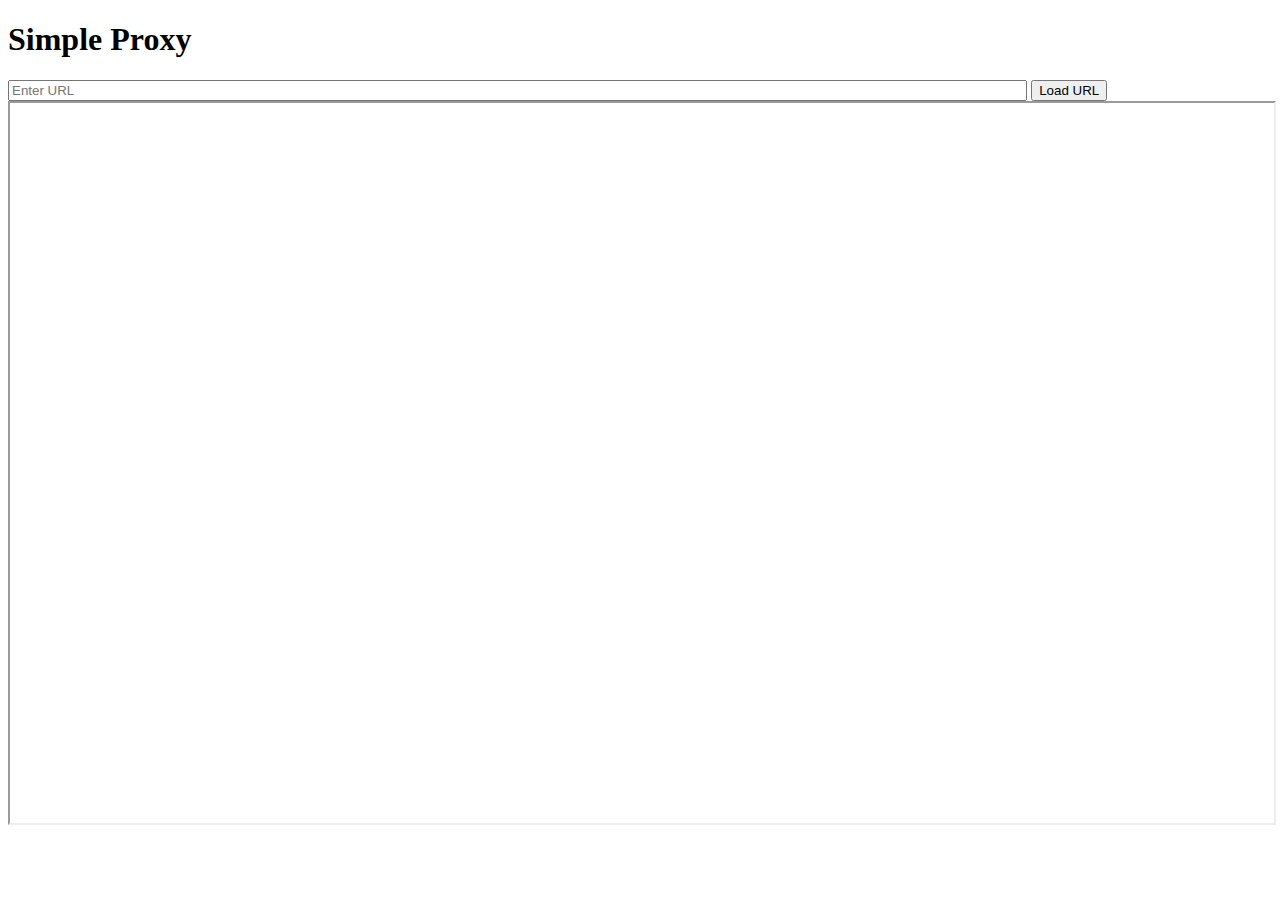
==== Proxy.html @ 1982c2e7 "Create Proxy.html" ====
<!DOCTYPE html>
<html lang="en">
<head>
   <meta charset="UTF-8">
   <meta name="viewport" content="width=device-width, initial-scale=1.0">
   <title>Simple Proxy</title>
</head>
<body>
   <h1>Simple Proxy</h1>
   <input type="text" id="urlInput" placeholder="Enter URL" style="width: 80%;">
   <button id="loadButton">Load URL</button>
   <iframe id="proxyFrame" style="width: 100%; height: 80vh;"></iframe>

   <script>
       document.getElementById('loadButton').onclick = function() {
           const url = document.getElementById('urlInput').value;
           document.getElementById('proxyFrame').src = 'https://cors-anywhere.herokuapp.com/' + url;
       };
   </script>
</body>
</html>
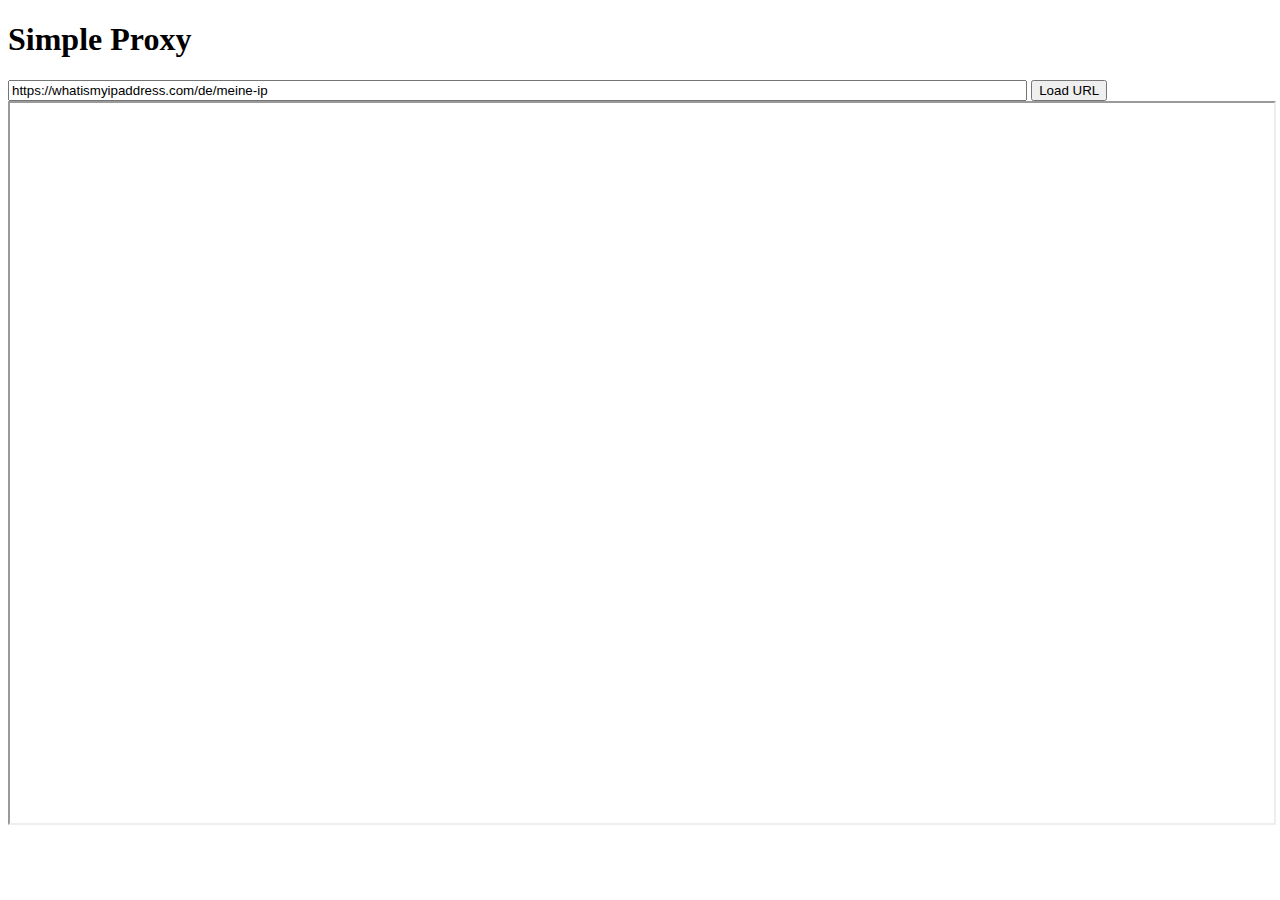
==== commit 0cad4ba8: "Update Proxy.html" ====
--- a/Proxy.html
+++ b/Proxy.html
@@ -7,7 +7,7 @@
 </head>
 <body>
    <h1>Simple Proxy</h1>
-   <input type="text" id="urlInput" placeholder="Enter URL" style="width: 80%;">
+   <input type="text" id="urlInput" placeholder="Enter URL" value="https://whatismyipaddress.com/de/meine-ip" style="width: 80%;">
    <button id="loadButton">Load URL</button>
    <iframe id="proxyFrame" style="width: 100%; height: 80vh;"></iframe>
 
@@ -19,4 +19,3 @@
    </script>
 </body>
 </html>
-
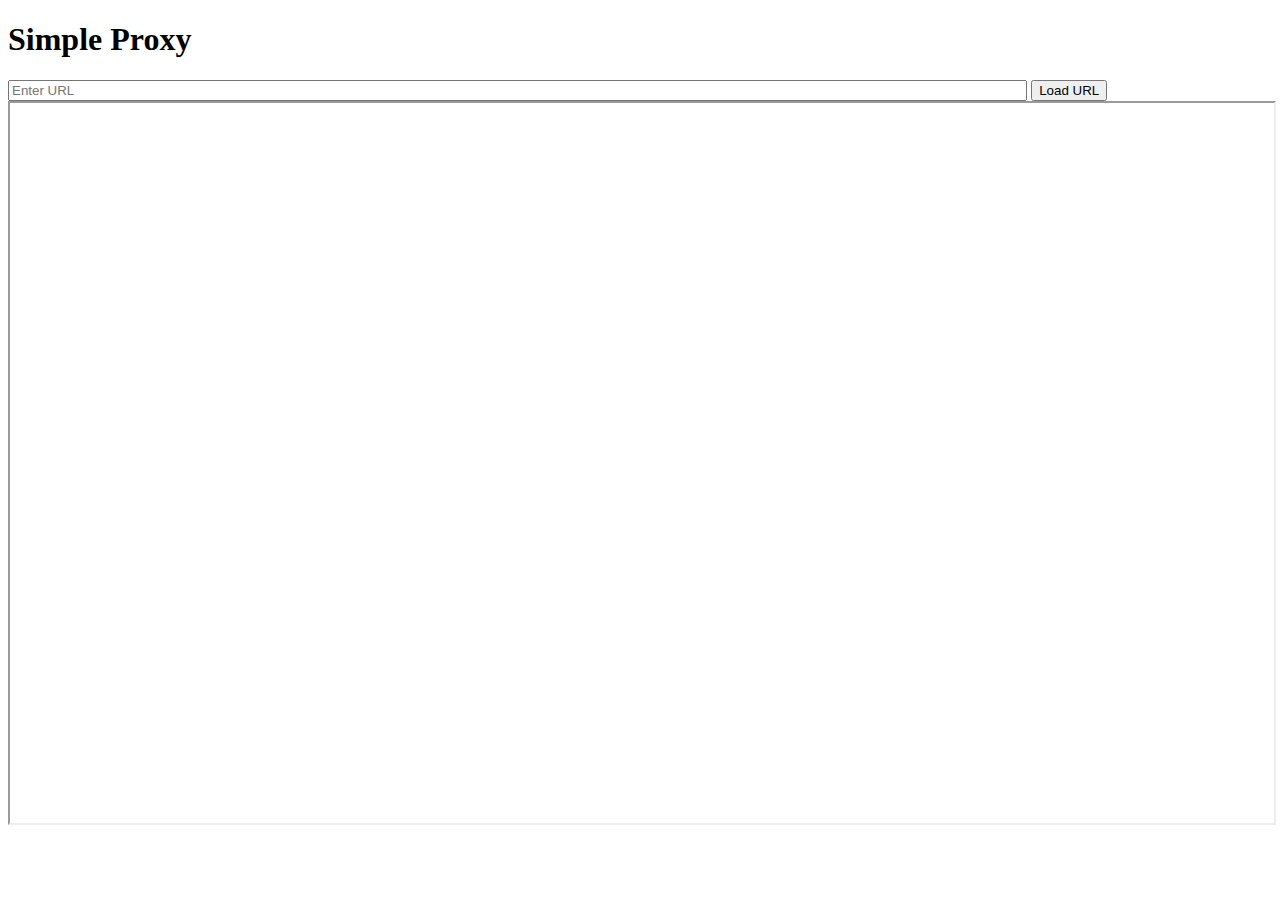
==== commit 8dbe41b3: "Update Proxy.html" ====
--- a/Proxy.html
+++ b/Proxy.html
@@ -7,7 +7,7 @@
 </head>
 <body>
    <h1>Simple Proxy</h1>
-   <input type="text" id="urlInput" placeholder="Enter URL" value="https://whatismyipaddress.com/de/meine-ip" style="width: 80%;">
+   <input type="text" id="urlInput" placeholder="Enter URL" style="width: 80%;">
    <button id="loadButton">Load URL</button>
    <iframe id="proxyFrame" style="width: 100%; height: 80vh;"></iframe>
 
@@ -19,3 +19,4 @@
    </script>
 </body>
 </html>
+
